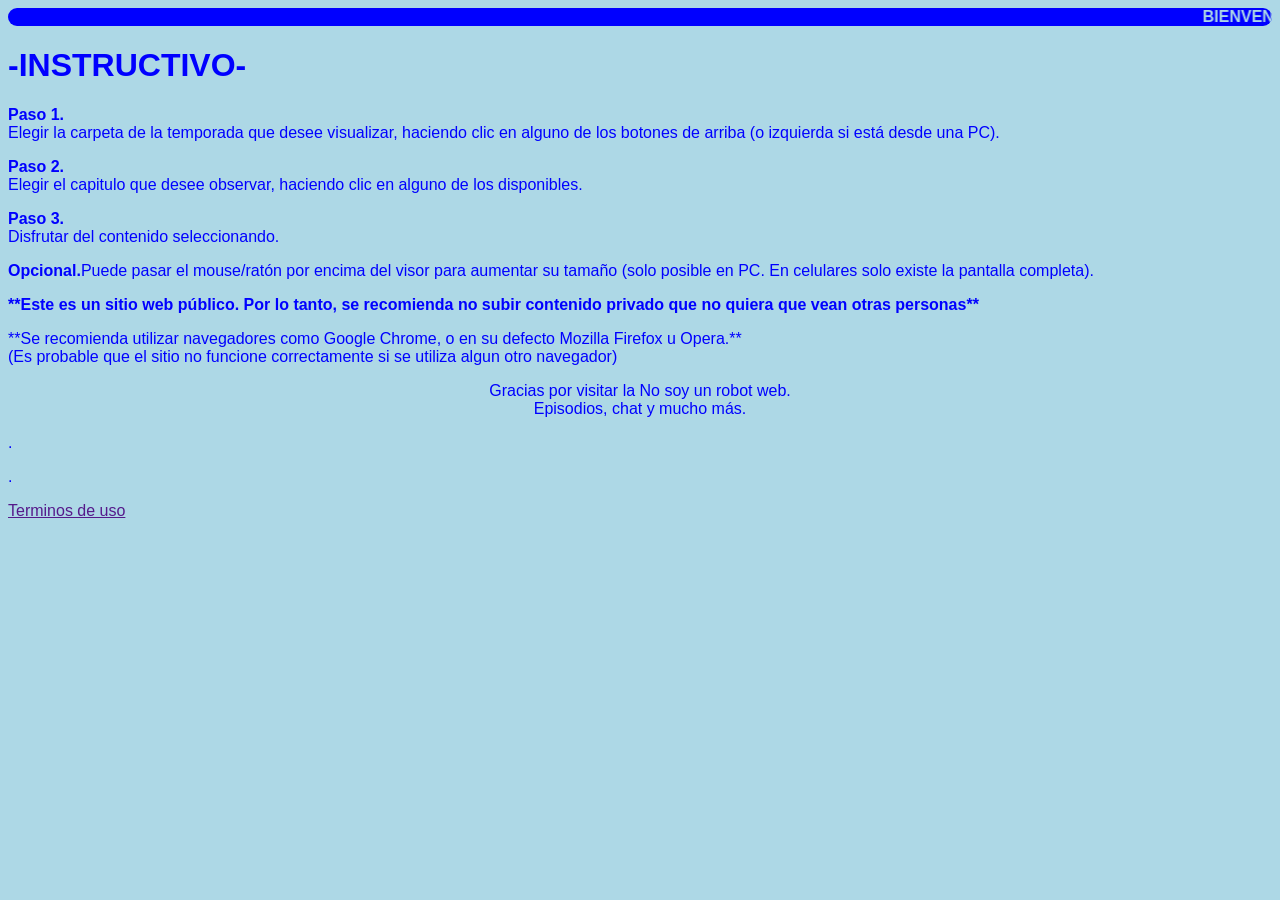
==== instructivo.html @ a02dc2a1 "Add files via upload" ====
<html>
<head>
</head>
<body style="background-color:lightblue; font-family:arial; color:blue;">
<marquee bgcolor="blue" style="color:lightblue; border-radius:25px;"><b>BIENVENIDO A LA WEB DE LA SERIE COREANA NO SOY UN ROBOT</b></marquee>
<h1>-INSTRUCTIVO-</h1>
<p><b>Paso 1.</b><br>Elegir la carpeta de la temporada que desee visualizar, haciendo clic en alguno de los botones de arriba (o izquierda si está desde una PC).</p>
<p><b>Paso 2.</b><br>Elegir el capitulo que desee observar, haciendo clic en alguno de los disponibles.</p>
<p><b>Paso 3.</b><br>Disfrutar del contenido seleccionando.</p>
<p><b>Opcional.</b>Puede pasar el mouse/ratón por encima del visor para aumentar su tamaño (solo posible en PC. En celulares solo existe la pantalla completa).</p>

<p><b>**Este es un sitio web público. Por lo tanto, se recomienda no subir contenido privado que no quiera que vean otras personas**</b></p>
<p>**Se recomienda utilizar navegadores como Google Chrome, o en su defecto Mozilla Firefox u Opera.**<br>(Es probable que el sitio no funcione correctamente si se utiliza algun otro navegador)</p>
<center>
<p>Gracias por visitar la No soy un robot web.<br>Episodios, chat y mucho más.</p>
</center>
<p>.</p>
<p>.</p>
<p><a href="">Terminos de uso</a></p>
</body>
</html>
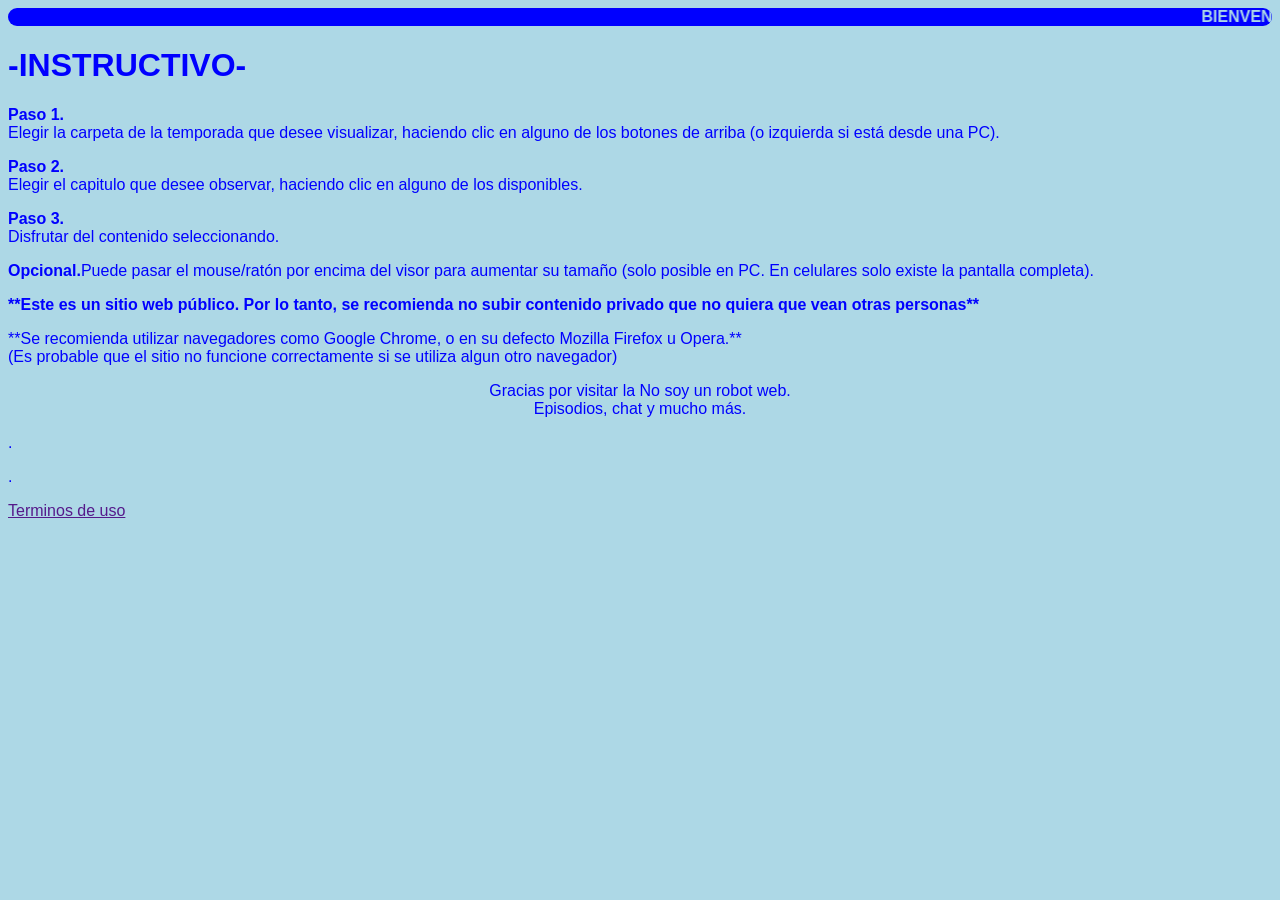
==== commit 703ad9ab: "Update instructivo.html" ====
--- a/instructivo.html
+++ b/instructivo.html
@@ -4,6 +4,17 @@
 <body style="background-color:lightblue; font-family:arial; color:blue;">
 <marquee bgcolor="blue" style="color:lightblue; border-radius:25px;"><b>BIENVENIDO A LA WEB DE LA SERIE COREANA NO SOY UN ROBOT</b></marquee>
 <h1>-INSTRUCTIVO-</h1>
+  <script>
+  atOptions = {
+    'key' : '6e5e9b2bea6bd6adf45a81cbf3a7efa6',
+    'format' : 'iframe',
+    'height' : 60,
+    'width' : 468,
+    'params' : {}
+  };
+</script>
+<script src="https://www.highperformanceformat.com/6e5e9b2bea6bd6adf45a81cbf3a7efa6/invoke.js"></script>
+
 <p><b>Paso 1.</b><br>Elegir la carpeta de la temporada que desee visualizar, haciendo clic en alguno de los botones de arriba (o izquierda si está desde una PC).</p>
 <p><b>Paso 2.</b><br>Elegir el capitulo que desee observar, haciendo clic en alguno de los disponibles.</p>
 <p><b>Paso 3.</b><br>Disfrutar del contenido seleccionando.</p>
@@ -18,4 +29,4 @@
 <p>.</p>
 <p><a href="">Terminos de uso</a></p>
 </body>
-</html>+</html>
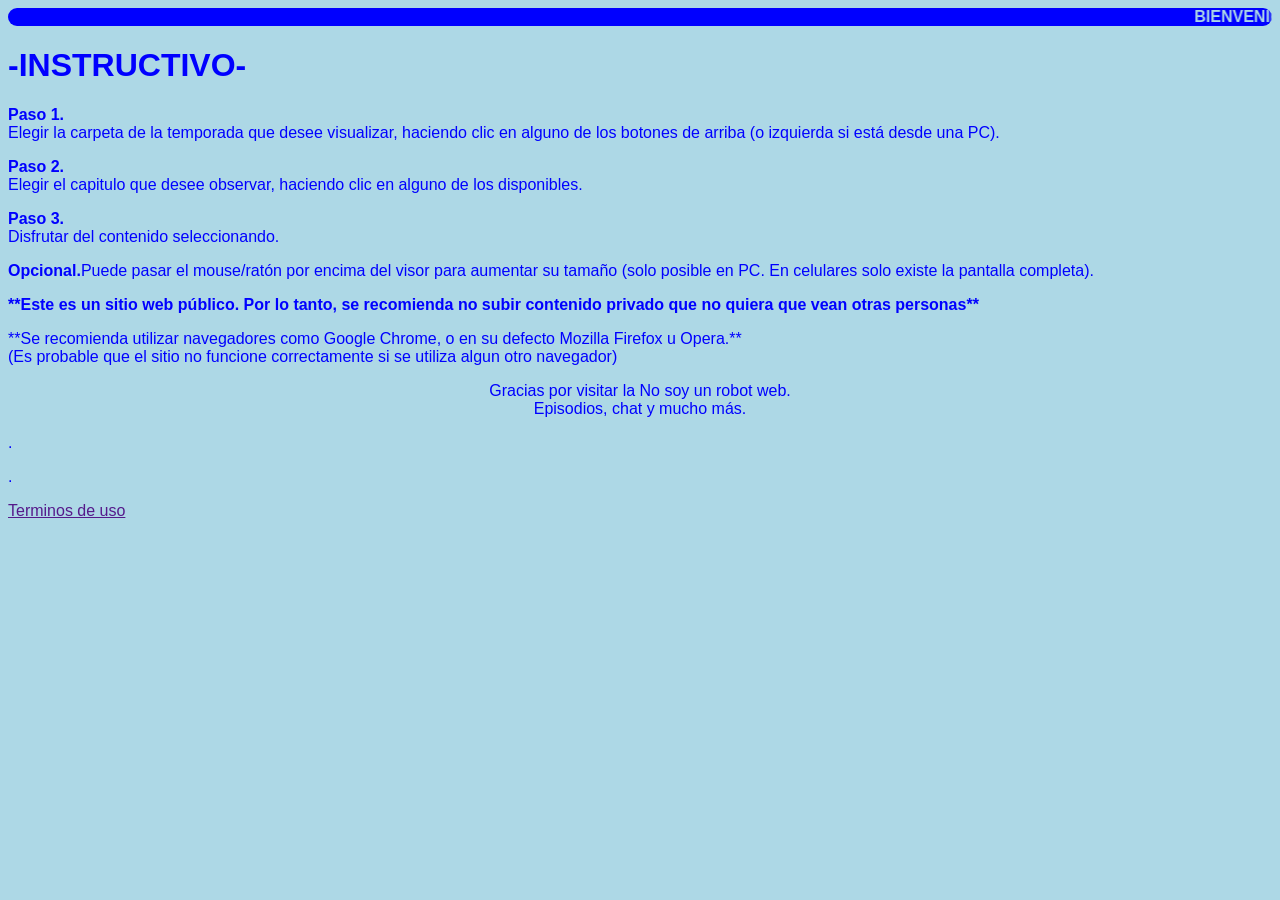
==== commit 1dcbc55f: "Update instructivo.html" ====
--- a/instructivo.html
+++ b/instructivo.html
@@ -4,16 +4,7 @@
 <body style="background-color:lightblue; font-family:arial; color:blue;">
 <marquee bgcolor="blue" style="color:lightblue; border-radius:25px;"><b>BIENVENIDO A LA WEB DE LA SERIE COREANA NO SOY UN ROBOT</b></marquee>
 <h1>-INSTRUCTIVO-</h1>
-  <script>
-  atOptions = {
-    'key' : '6e5e9b2bea6bd6adf45a81cbf3a7efa6',
-    'format' : 'iframe',
-    'height' : 60,
-    'width' : 468,
-    'params' : {}
-  };
-</script>
-<script src="https://www.highperformanceformat.com/6e5e9b2bea6bd6adf45a81cbf3a7efa6/invoke.js"></script>
+
 
 <p><b>Paso 1.</b><br>Elegir la carpeta de la temporada que desee visualizar, haciendo clic en alguno de los botones de arriba (o izquierda si está desde una PC).</p>
 <p><b>Paso 2.</b><br>Elegir el capitulo que desee observar, haciendo clic en alguno de los disponibles.</p>
